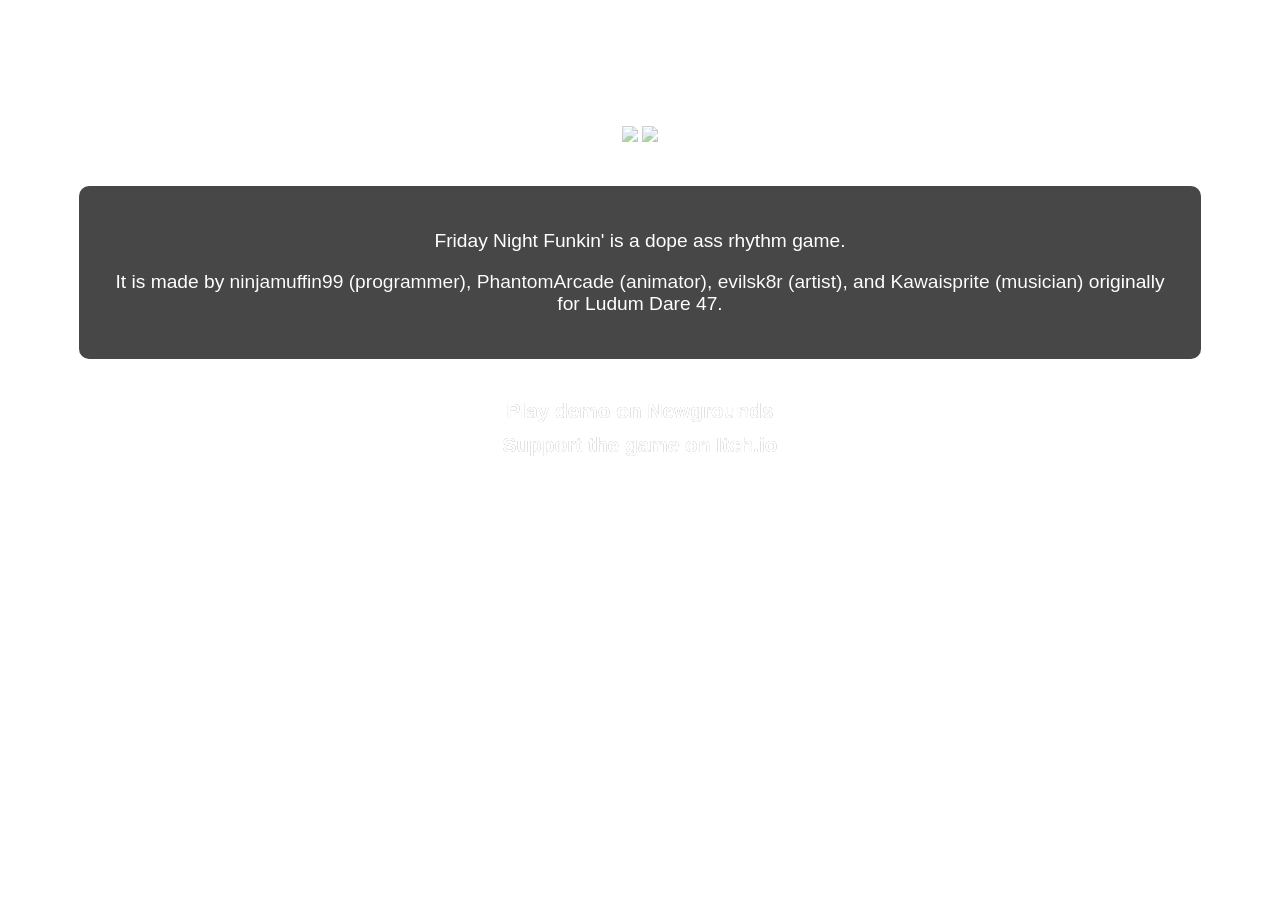
==== fnfbrowser/index.html @ 668f824b "Create index.html" ====
<!DOCTYPE html>
<html>
<head>
<title>Friday Night Funkin' Browser</title>
<link rel="shortcut icon" type="image/jpg" href="https://github.com/ninjamuffin99/Funkin/blob/master/art/iconOG.png?raw=true"/>
<style>
body {
    background-image: url('https://raw.githubusercontent.com/ninjamuffin99/Funkin/master/docs/img/skin-funkin-cardbordtoast.jpg');
    background-repeat: no-repeat;
    background-attachment: fixed;
    background-size: cover;
    font-family: Arial, Helvetica, sans-serif;
    color:white;
    text-align: center;
}
#wrapper
{
    padding: 20px;
    margin: auto;
}
.coolBox {
    background: #1a1a1aCC;
    margin: 40px 4vw;
    padding: 25px;
    font-size: 120%;
    border-radius: 10px;
}
a { color:inherit;
  text-decoration: none;}


.hovertext a{
    color:white;
    text-shadow: 0px 0px #00000077;
    transition: color 1s, text-shadow 1s;
}

.hovertext a:hover
{
    text-shadow: 2px 2px #00000077;
    color: #ffb50e;
}

.linktext {
    text-align: center;
    display:block;
    font-size: 130%;
    padding-bottom: 10px;
}

.linktext a {
    font-weight: bold;  
}

.linktext a:hover {
  border-radius: 5px;
}

#itch a:hover
{
    color: #fa5c5c;
}
#twitter a:hover
{
    color: #00acee;
}


#coolervidwrapper {
    padding-left: min(12em, 75%);
    padding-right: min(12em, 75%);
    min-width: 30%;
}
.link {
	opacity: 50%;
    transition: 1s;
    box-shadow: 0px 0px #00000077;
}
.link:hover {
	opacity: 100%;
    box-shadow: 0px 2px #00000077;
}
.freeplay:hover {
	opacity: 100%;
    box-shadow: 0px 2px #453de1;
}
.storymode:hover {
	opacity: 100%;
    box-shadow: 0px 2px #e18c33;
}
</style>

</head>
<body>
<audio autoplay="" loop="">
<source src="https://github.com/ninjamuffin99/Funkin/blob/master/assets/shared/music/breakfast.mp3?raw=true">
</audio>
<div id="wrapper">
<h1>Friday Night Funkin' Browser</h1>
<br>
<a class="link storymode" href="/fnfbrowser/weeks"><img src="https://raw.githubusercontent.com/lexiolvsu/lexiolvsu.github.io/main/fnfbrowser/storymode.png" width="150" height="auto"></a>
<a class="link freeplay" href="/fnfbrowser/songs"><img src="https://raw.githubusercontent.com/lexiolvsu/lexiolvsu.github.io/main/fnfbrowser/freeplay.png" width="150" height="auto"></a>
<br>
		<div class="coolBox hovertext" id="twitter">
			<p class="description">Friday Night Funkin' is a dope ass rhythm game.</p>
			<p class='description'>It is made by <a href="https://twitter.com/ninja_muffin99">ninjamuffin99 (programmer)</a>, <a
				href="https://twitter.com/PhantomArcade3K">PhantomArcade (animator)</a>, <a
				href="https://twitter.com/evilsk8r">evilsk8r (artist)</a>,
			and <a href="https://twitter.com/kawaisprite">Kawaisprite (musician)</a> originally for Ludum Dare 47.</p>
		</div>

		<div class="linktext hovertext" id="ng">
			<a href="https://www.newgrounds.com/portal/view/770371">Play demo on Newgrounds</a>
		</div>

		<div class='linktext hovertext' id="itch">
			<a href="https://ninja-muffin24.itch.io/funkin">Support the game on Itch.io</a>
		</div>

</body>
</html>
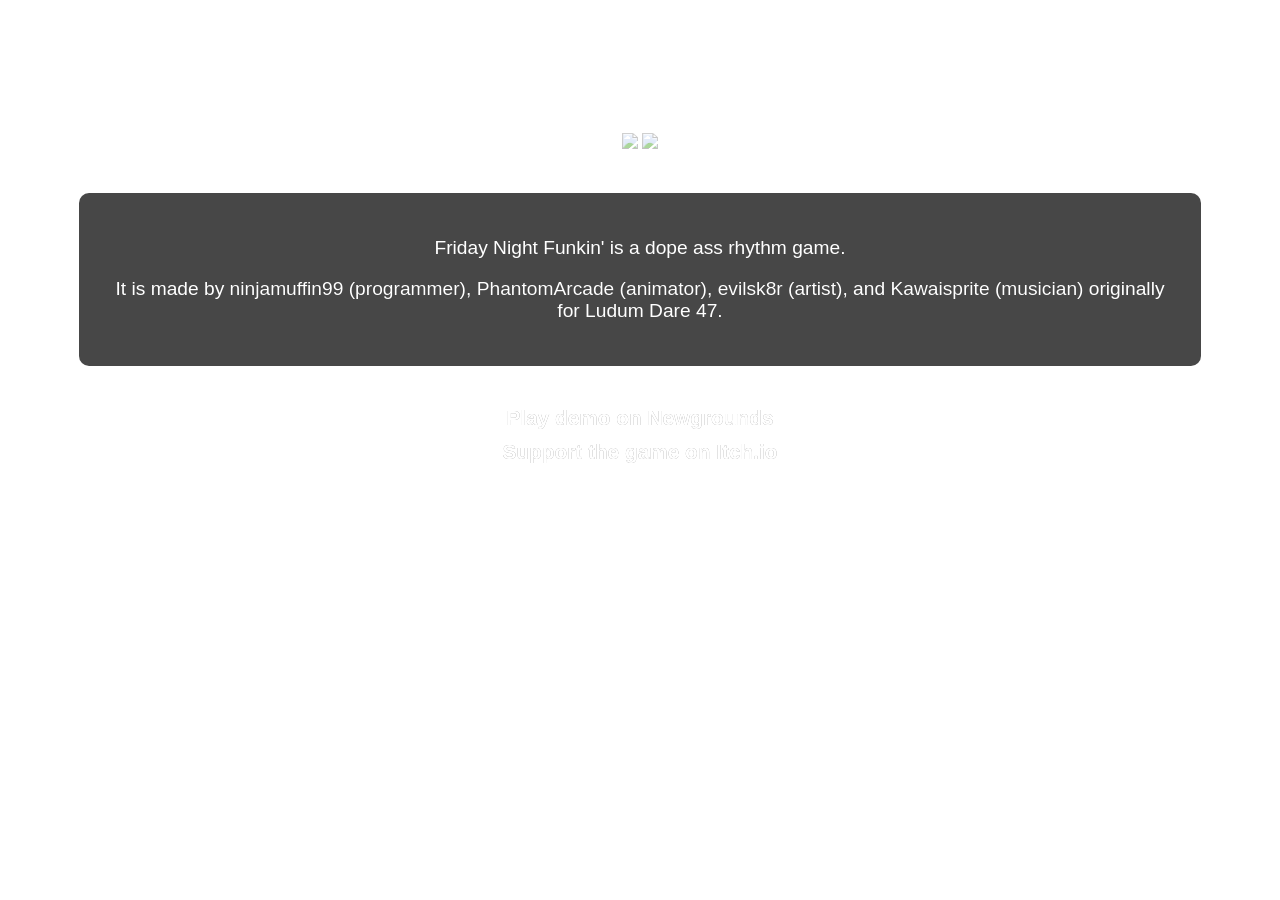
==== commit b361d408: "BETA VERSION OF FNFBROWSER STARTS NOW" ====
--- a/fnfbrowser/index.html
+++ b/fnfbrowser/index.html
@@ -89,14 +89,16 @@
     box-shadow: 0px 2px #e18c33;
 }
 </style>
-
+<meta id="meta-title" property="og:title" content="Friday Night Funkin' Browser">
+<meta id="meta-image" name="og:image" itemprop="image" content="https://github.com/ninjamuffin99/Funkin/blob/master/art/iconOG.png?raw=true">
+<meta id="meta-desc" property="og:description" content="We gettin' freaky on a Friday night yeah">
 </head>
 <body>
 <audio autoplay="" loop="">
 <source src="https://github.com/ninjamuffin99/Funkin/blob/master/assets/shared/music/breakfast.mp3?raw=true">
 </audio>
 <div id="wrapper">
-<h1>Friday Night Funkin' Browser</h1>
+<h1>Friday Night Funkin' Browser <sup style="opacity: 50%;"><small>BETA</small></sup></h1>
 <br>
 <a class="link storymode" href="/fnfbrowser/weeks"><img src="https://raw.githubusercontent.com/lexiolvsu/lexiolvsu.github.io/main/fnfbrowser/storymode.png" width="150" height="auto"></a>
 <a class="link freeplay" href="/fnfbrowser/songs"><img src="https://raw.githubusercontent.com/lexiolvsu/lexiolvsu.github.io/main/fnfbrowser/freeplay.png" width="150" height="auto"></a>
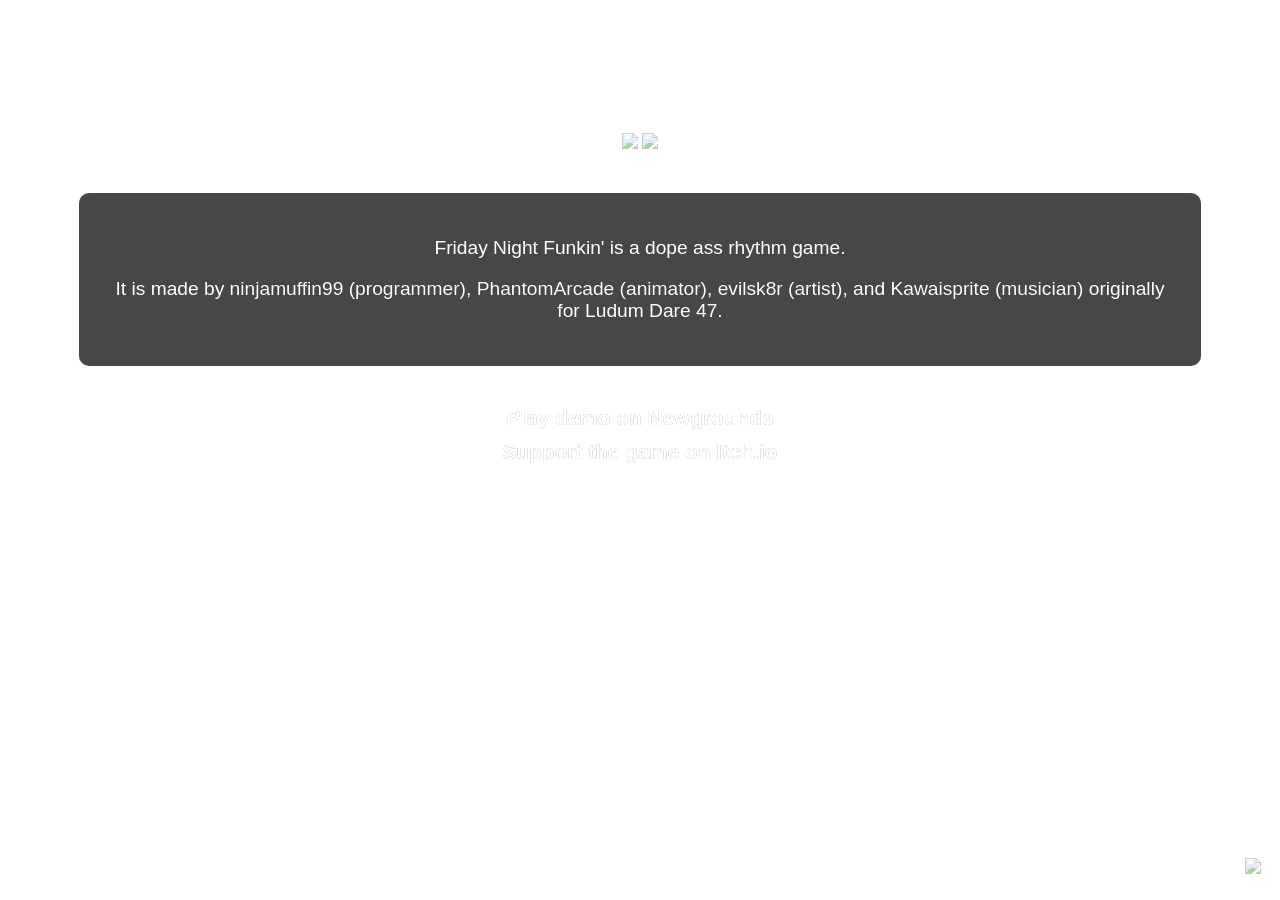
==== commit f4c81251: "Update index.html" ====
--- a/fnfbrowser/index.html
+++ b/fnfbrowser/index.html
@@ -118,6 +118,8 @@
 		<div class='linktext hovertext' id="itch">
 			<a href="https://ninja-muffin24.itch.io/funkin">Support the game on Itch.io</a>
 		</div>
-
+<div style="position:absolute; bottom: 2.5%; right: 1.5%; text-align: right; width: 18%;">
+		<a href="/fnfbrowser/switch/" class="link"><img src="https://github.com/ninjamuffin99/Funkin/blob/master/art/iconOG.png?raw=true" width="40%"></a>
+	</div>
 </body>
 </html>
